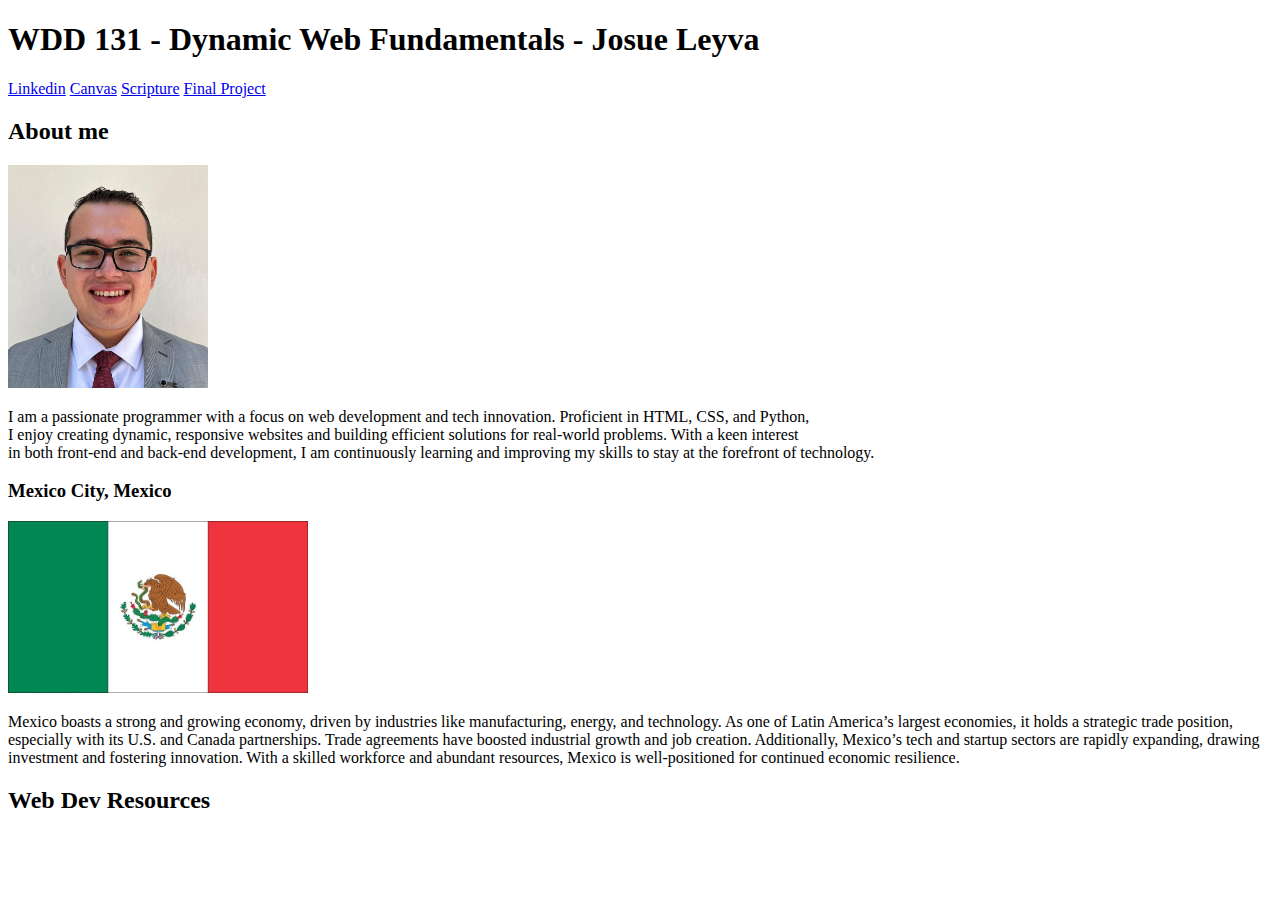
==== index.html @ 480b1951 "Meta Author and px in img" ====
<!DOCTYPE html>
<html lang="en">
<head>
    <meta charset="UTF-8">
    <meta name="viewport" content="width=device-width, initial-scale=1.0">
    <title>WDD 131 - Dynamic Web Fundamentals - Josue Leyva</title>
    <meta name="description" content="WDD 131 - Dynamic Web Fundamentals - Josue Elias Leyva Gonzalez is intended to be a website where you can get access to Josue Leyva's work in his developing course. Homework, HTML, CSS, JS">
    <meta  name="author" content="Josue Elias Leyva Gonzalez">
</head>
<body>
    <header>
        <h1>WDD 131 - Dynamic Web Fundamentals - <span>Josue Leyva</span></h1>
        <nav>
            <a href="https://www.linkedin.com/in/josue-e/">Linkedin</a>
            <a href="https://byupw.instructure.com/">Canvas</a>
            <a href="https://www.churchofjesuschrist.org/study/scriptures/bofm/1-ne/21?lang=eng&id=p18#p18">Scripture</a>
            <a href="#">Final Project</a>
        </nav>
    </header>
    <main>
        <section class="card">
            <h2>About me</h2>
            <img src="images/me-2.jpg" width="200" alt="Josue's picture">
            <p>I am a passionate programmer with a focus on web development and tech innovation. Proficient in HTML, CSS, and Python,<br>I enjoy creating dynamic, responsive websites and building efficient solutions for real-world problems. With a keen interest<br> in both front-end and back-end development, I am continuously learning and improving my skills to stay at the forefront of technology.</p>
            <div class="country">
                <h3>Mexico City, Mexico</h3>
                <img src="images/mexican-flag.jpg" width="300" alt="Mexico's Flag">
                <p>Mexico boasts a strong and growing economy, driven by industries like manufacturing, energy, and technology. As one of Latin America’s largest economies, it holds a strategic trade position, especially with its U.S. and Canada partnerships. Trade agreements have boosted industrial growth and job creation. Additionally, Mexico’s tech and startup sectors are rapidly expanding, drawing investment and fostering innovation. With a skilled workforce and abundant resources, Mexico is well-positioned for continued economic resilience.</p>
            </div>
        </section>
        <section class="card">
            <h2>Web Dev Resources</h2>
        </section>
    </main>
    <footer></footer>
</body>
</html>
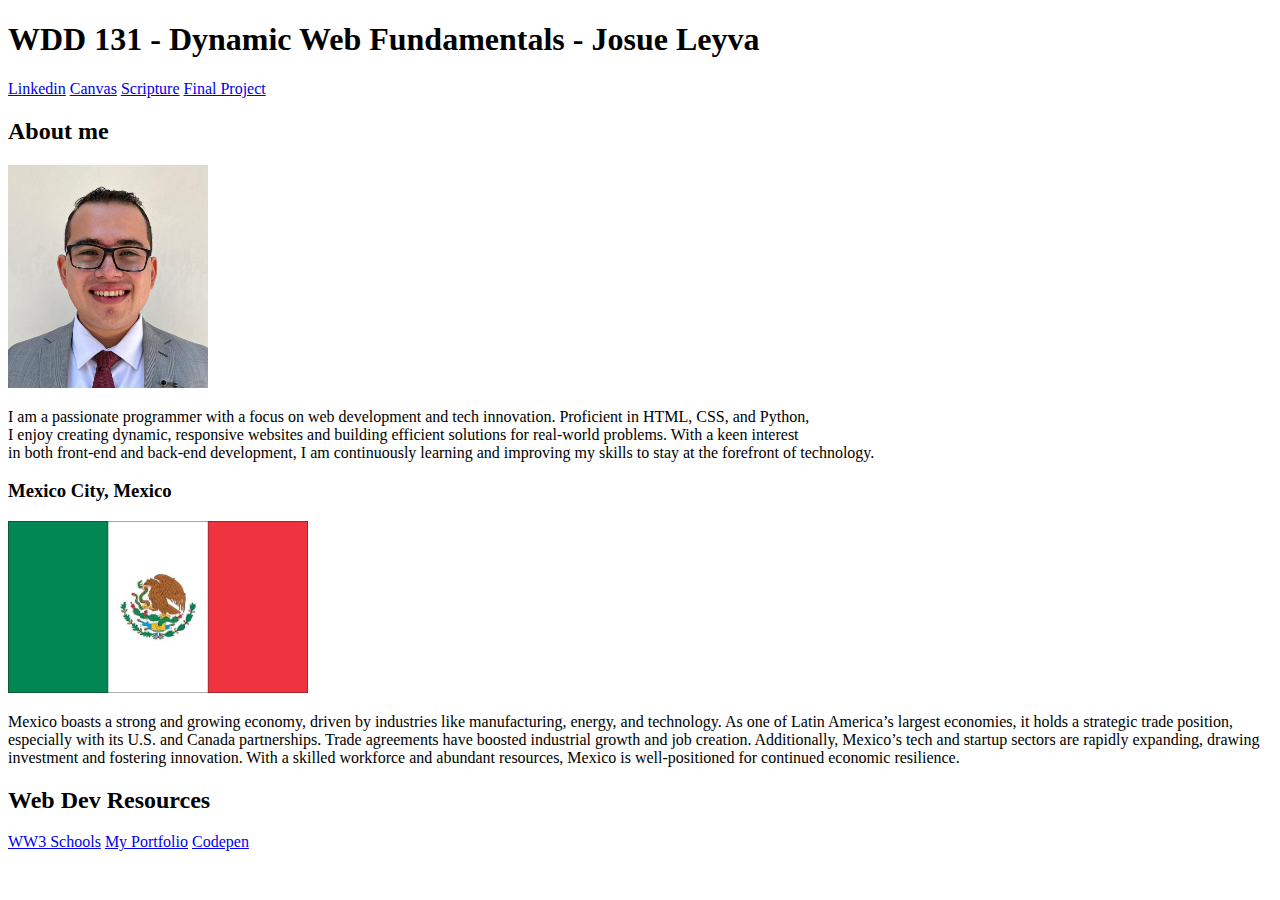
==== commit 1c5612af: "LINKS WEB DEV RESOURCES" ====
--- a/index.html
+++ b/index.html
@@ -30,6 +30,10 @@
         </section>
         <section class="card">
             <h2>Web Dev Resources</h2>
+            <a href="https://www.w3schools.com/" target="_blank">WW3 Schools</a>
+            <a href="https://github.com/josueliasl" target="_blank">My Portfolio</a>
+            <a href="https://codepen.io/" target="_blank">Codepen</a>
+
         </section>
     </main>
     <footer></footer>
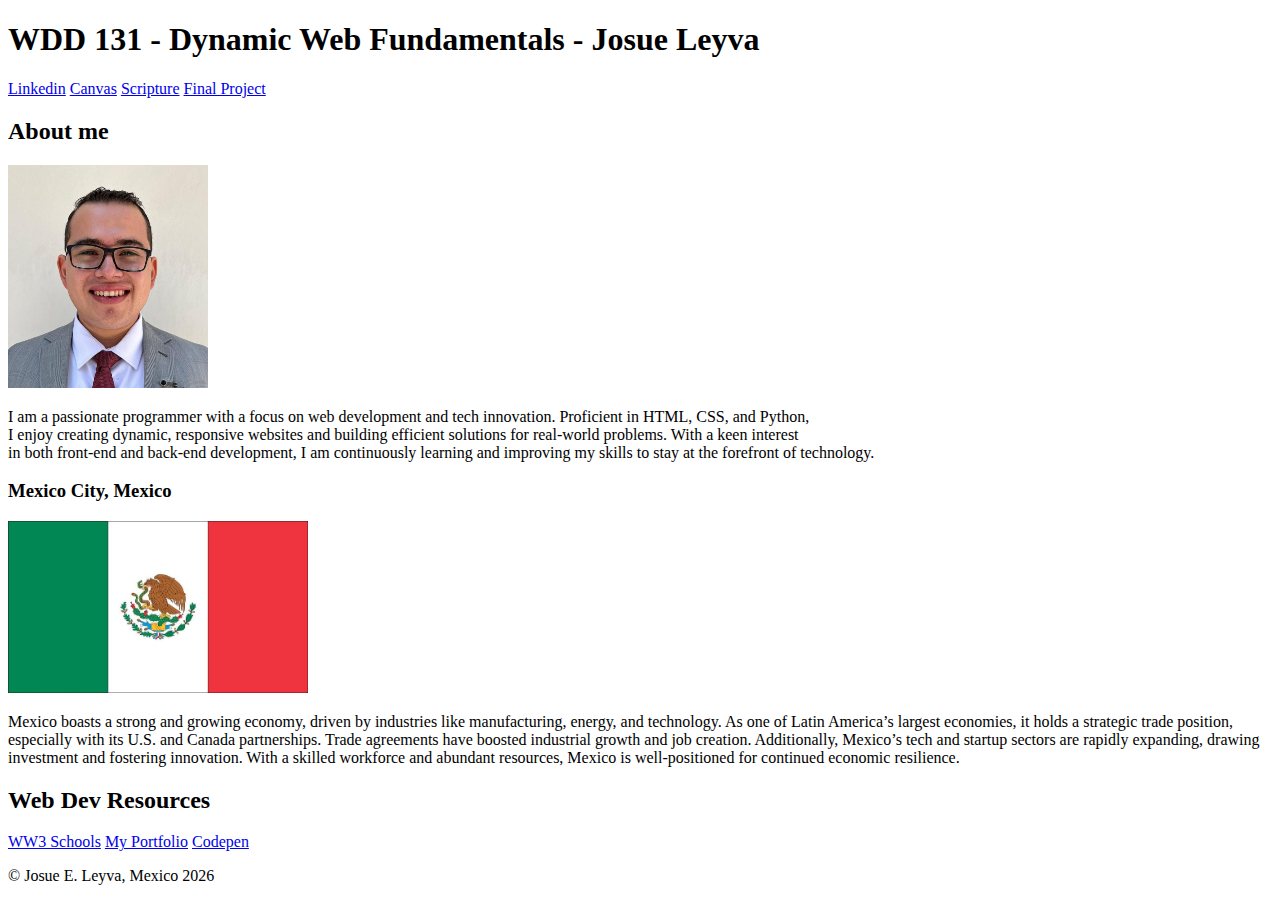
==== commit 291e4d98: "Linking styles, scripts and getting the year" ====
--- a/index.html
+++ b/index.html
@@ -6,6 +6,8 @@
     <title>WDD 131 - Dynamic Web Fundamentals - Josue Leyva</title>
     <meta name="description" content="WDD 131 - Dynamic Web Fundamentals - Josue Elias Leyva Gonzalez is intended to be a website where you can get access to Josue Leyva's work in his developing course. Homework, HTML, CSS, JS">
     <meta  name="author" content="Josue Elias Leyva Gonzalez">
+    <link rel="stylesheet" href="styles/base.css">
+    <script src="scripts/getdates.js" defer></script>
 </head>
 <body>
     <header>
@@ -36,6 +38,8 @@
 
         </section>
     </main>
-    <footer></footer>
+    <footer>
+        <p>© Josue E. Leyva, Mexico <span id="currentYear"></span></p>
+    </footer>
 </body>
 </html>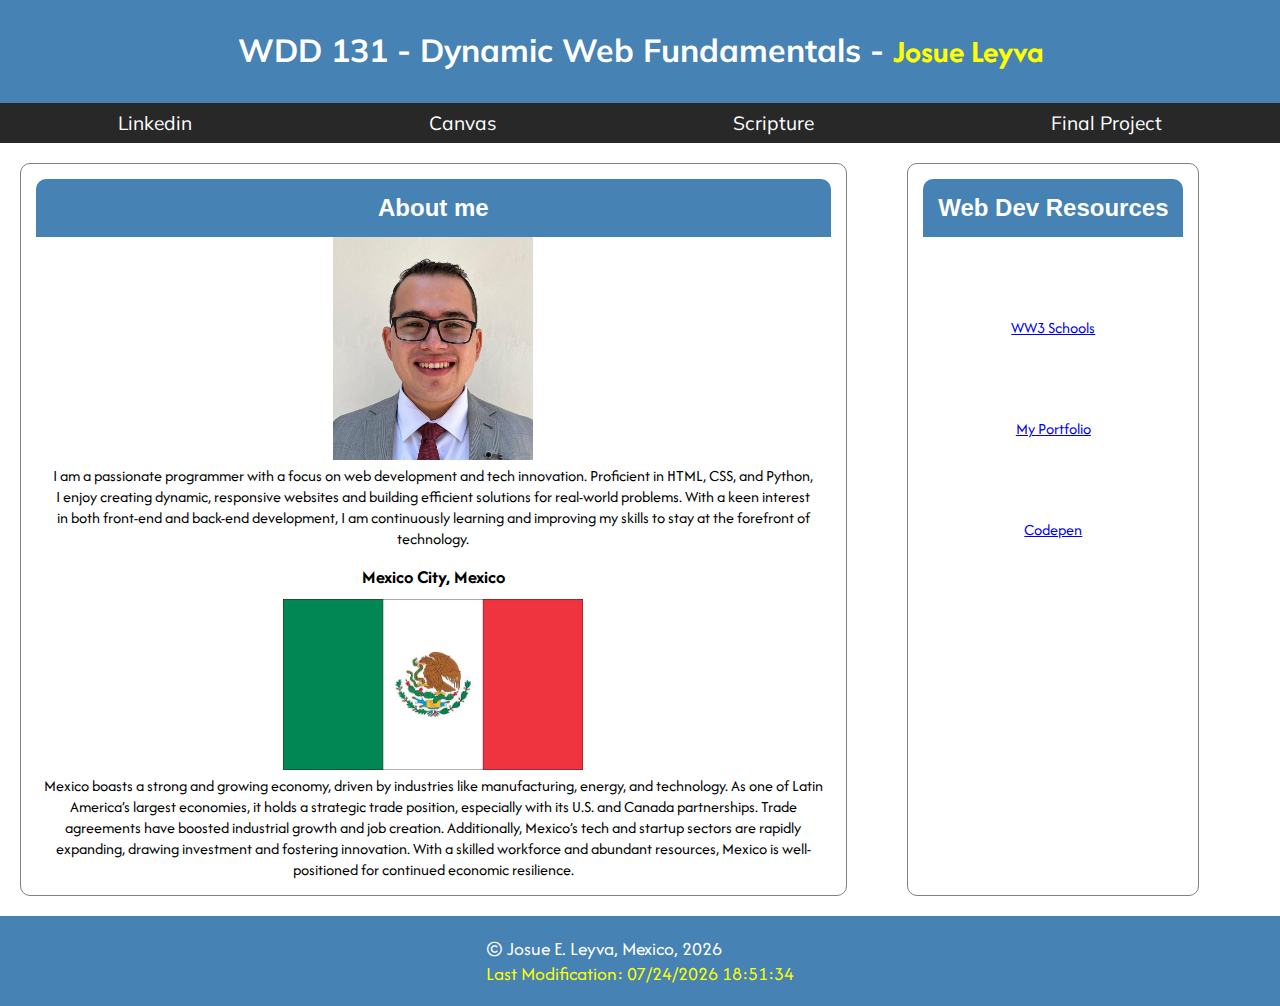
==== commit 9366ee06: "font in styles" ====
--- a/index.html
+++ b/index.html
@@ -8,6 +8,9 @@
     <meta  name="author" content="Josue Elias Leyva Gonzalez">
     <link rel="stylesheet" href="styles/base.css">
     <script src="scripts/getdates.js" defer></script>
+    <link rel="preconnect" href="https://fonts.googleapis.com">
+    <link rel="preconnect" href="https://fonts.gstatic.com" crossorigin="">
+    <link href="https://fonts.googleapis.com/css2?family=Afacad+Flux:wght@100..1000&amp;family=Mulish:ital,wght@0,200..1000;1,200..1000&amp;display=swap" rel="stylesheet">
 </head>
 <body>
     <header>
@@ -21,16 +24,18 @@
     </header>
     <main>
         <section class="card">
+            <div class="about-me">
             <h2>About me</h2>
             <img src="images/me-2.jpg" width="200" alt="Josue's picture">
             <p>I am a passionate programmer with a focus on web development and tech innovation. Proficient in HTML, CSS, and Python,<br>I enjoy creating dynamic, responsive websites and building efficient solutions for real-world problems. With a keen interest<br> in both front-end and back-end development, I am continuously learning and improving my skills to stay at the forefront of technology.</p>
+            </div>
             <div class="country">
                 <h3>Mexico City, Mexico</h3>
                 <img src="images/mexican-flag.jpg" width="300" alt="Mexico's Flag">
                 <p>Mexico boasts a strong and growing economy, driven by industries like manufacturing, energy, and technology. As one of Latin America’s largest economies, it holds a strategic trade position, especially with its U.S. and Canada partnerships. Trade agreements have boosted industrial growth and job creation. Additionally, Mexico’s tech and startup sectors are rapidly expanding, drawing investment and fostering innovation. With a skilled workforce and abundant resources, Mexico is well-positioned for continued economic resilience.</p>
             </div>
         </section>
-        <section class="card">
+        <section class="card" id="web-development">
             <h2>Web Dev Resources</h2>
             <a href="https://www.w3schools.com/" target="_blank">WW3 Schools</a>
             <a href="https://github.com/josueliasl" target="_blank">My Portfolio</a>
@@ -39,7 +44,8 @@
         </section>
     </main>
     <footer>
-        <p>© Josue E. Leyva, Mexico <span id="currentYear"></span></p>
+        <p>© Josue E. Leyva, Mexico, <span id="currentYear"></span></p>
+        <p id="lastModified"></p>
     </footer>
 </body>
 </html>--- a/styles/base.css
+++ b/styles/base.css
@@ -0,0 +1,91 @@
+*{
+    margin: 0;
+    padding: 0;
+    font-family: 'Afacad Flux';
+    font-style: normal;
+    font-weight: 100 1000;
+}
+h1 {
+    background-color: steelblue;
+    font-family: "Mulish", sans-serif;
+
+    color: white;
+    text-align: center;
+    padding: 30px
+}
+h1 span{
+    color: yellow;
+}
+nav{
+    background-color: rgb(40, 40, 40);
+    display: flex;
+    justify-content: space-around;
+    align-items: center;
+    height: 40px;
+}
+nav a{
+    text-decoration: none;
+    color: white;
+    font-family: "Mulish", sans-serif;
+    font-size: larger;
+    align-items: center;
+}
+nav a:hover{
+    color: rgb(40, 40, 40);
+    background-color: rgb(230, 227, 227);
+    border-radius: 10px;
+}
+main{
+    display: grid;
+    align-items: stretch;
+    justify-items: center;
+    grid-template-columns: 2fr 1fr;
+    margin:20px;
+    max-width: 1300px;
+
+}
+.card{
+    border: 1px solid gray;
+    border-radius: 10px;
+    text-align: center;
+    padding: 15px;
+}
+h2{
+    font-family: Arial, Helvetica, sans-serif;
+    background-color: steelblue;
+    text-align: center;
+    grid-row: 1/2;
+    padding: 15px;
+    margin-left: 0px;
+    margin-right:0px;
+    color: white;
+    border-radius: 10px 10px 0px 0px;
+
+}
+h3{
+    margin: 10px;
+}
+.about-me{
+    margin-bottom: 15px;
+}
+
+#web-development a{
+    display: flex;
+    justify-content: center;
+    margin-top: 80px;
+    margin-bottom: 70px;
+}
+footer{
+    background-color: steelblue;
+    color:white;
+    display: grid;
+    align-items: center;
+    justify-content: center;
+    padding: 20px;
+    font-size: larger;
+    font-family: "Mulish", sans-serif;
+}
+#lastModified{
+    color:yellow;
+}
+
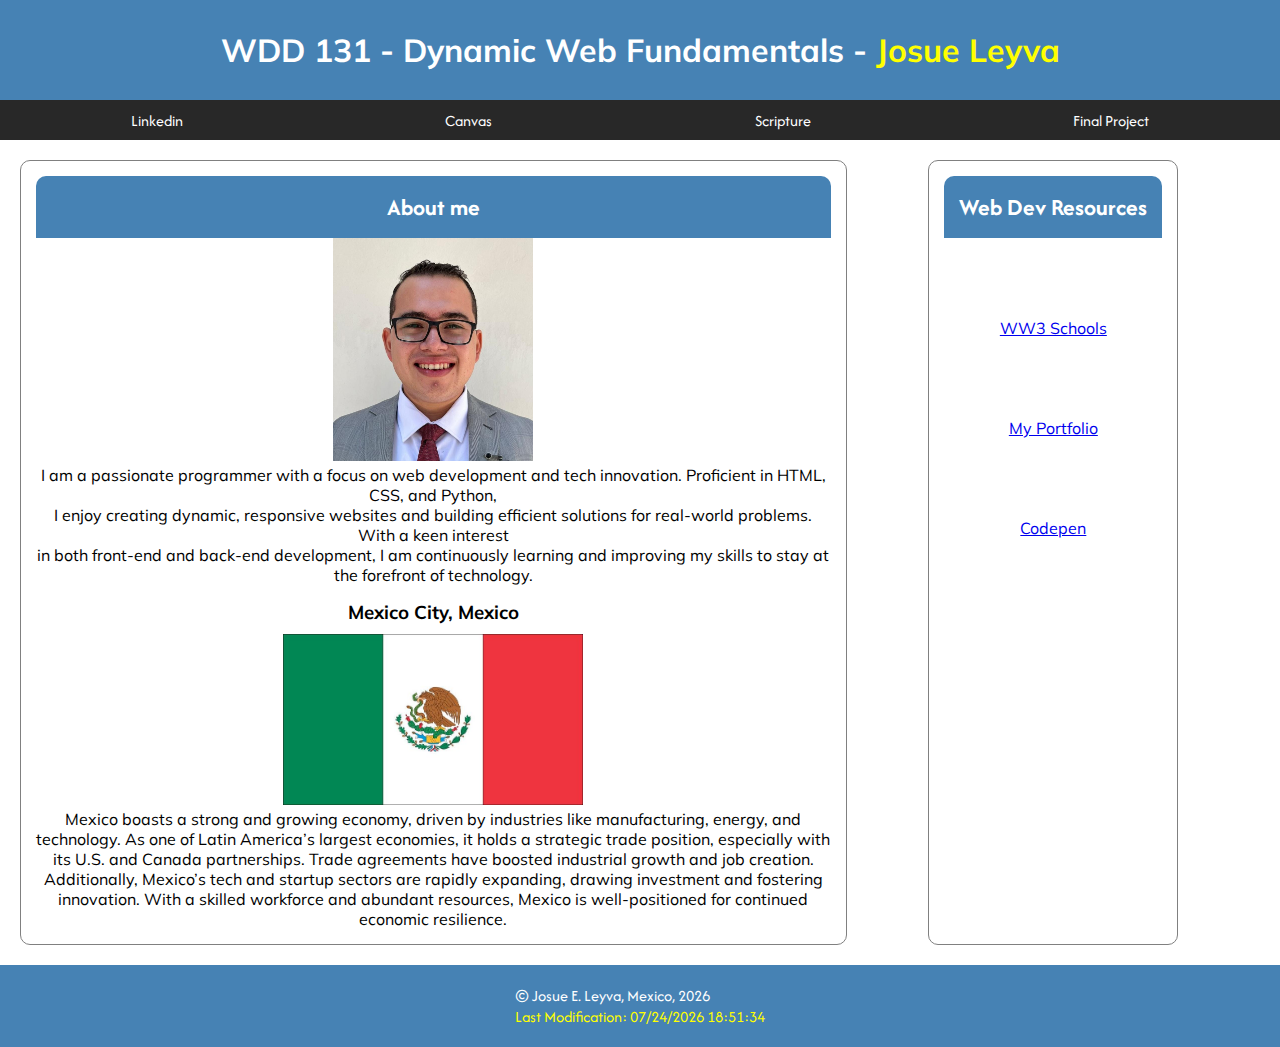
==== commit 98d31630: "font adjustment 2.0" ====
--- a/index.html
+++ b/index.html
@@ -9,8 +9,9 @@
     <link rel="stylesheet" href="styles/base.css">
     <script src="scripts/getdates.js" defer></script>
     <link rel="preconnect" href="https://fonts.googleapis.com">
-    <link rel="preconnect" href="https://fonts.gstatic.com" crossorigin="">
-    <link href="https://fonts.googleapis.com/css2?family=Afacad+Flux:wght@100..1000&amp;family=Mulish:ital,wght@0,200..1000;1,200..1000&amp;display=swap" rel="stylesheet">
+    <link rel="preconnect" href="https://fonts.gstatic.com" crossorigin="anonymous">
+    <link href="https://fonts.googleapis.com/css2?family=Afacad+Flux:wght@100..1000&family=Mulish:ital,wght@0,200..1000;1,200..1000&display=swap" rel="stylesheet">
+
 </head>
 <body>
     <header>
--- a/styles/base.css
+++ b/styles/base.css
@@ -1,9 +1,10 @@
 *{
     margin: 0;
     padding: 0;
-    font-family: 'Afacad Flux';
-    font-style: normal;
-    font-weight: 100 1000;
+
+}
+body{
+    font-family: 'Mulish', sans-serif;
 }
 h1 {
     background-color: steelblue;
@@ -26,8 +27,8 @@
 nav a{
     text-decoration: none;
     color: white;
-    font-family: "Mulish", sans-serif;
-    font-size: larger;
+    font-family: 'Afacad Flux', serif;
+    
     align-items: center;
 }
 nav a:hover{
@@ -51,7 +52,7 @@
     padding: 15px;
 }
 h2{
-    font-family: Arial, Helvetica, sans-serif;
+    font-family: 'Afacad Flux', serif;
     background-color: steelblue;
     text-align: center;
     grid-row: 1/2;
@@ -82,8 +83,7 @@
     align-items: center;
     justify-content: center;
     padding: 20px;
-    font-size: larger;
-    font-family: "Mulish", sans-serif;
+    font-family: 'Afacad Flux', serif;
 }
 #lastModified{
     color:yellow;
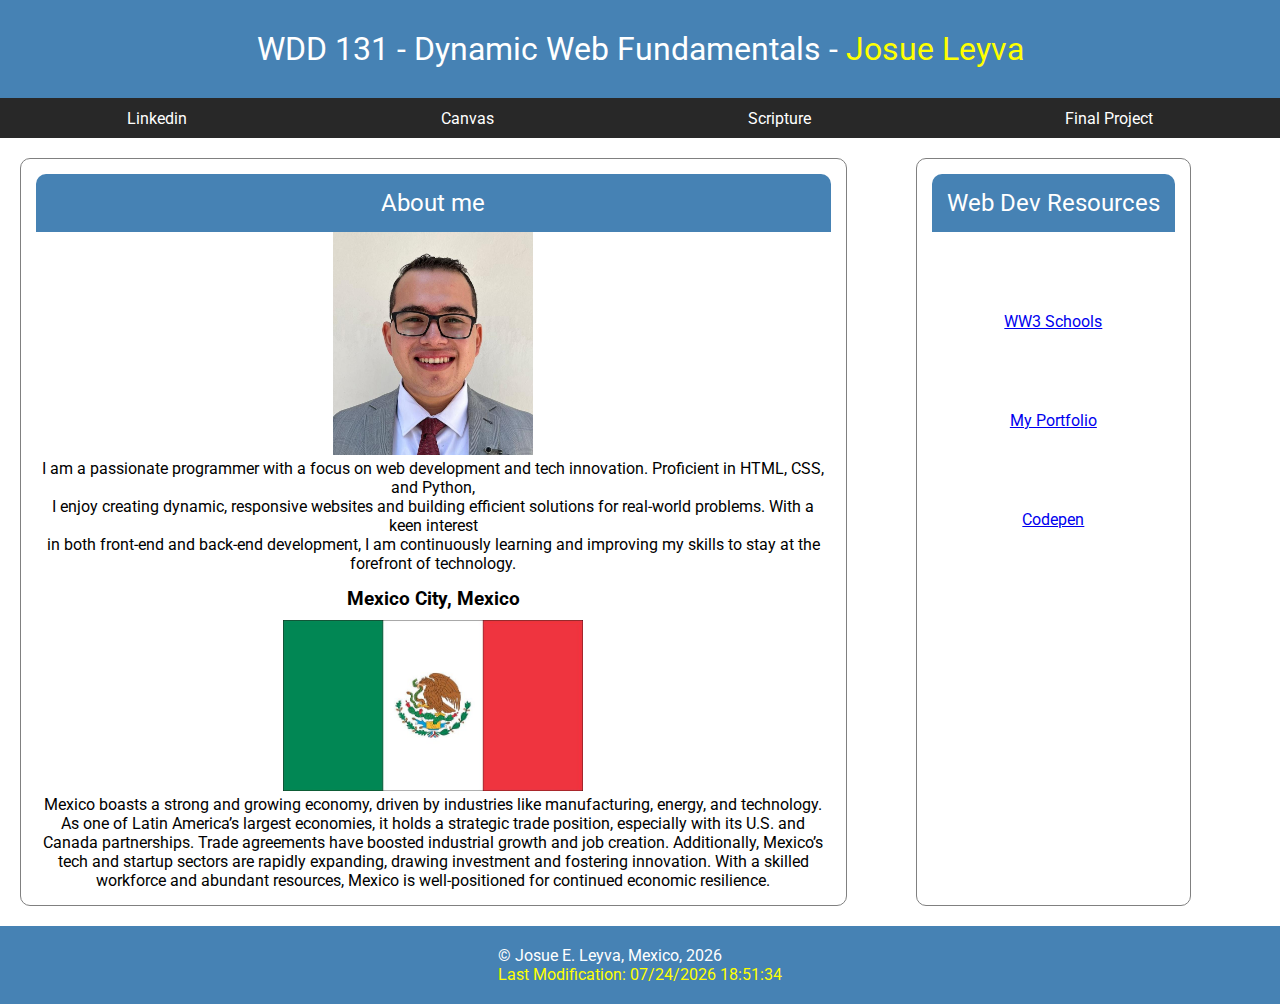
==== commit d64b51d5: "3rd try robot" ====
--- a/index.html
+++ b/index.html
@@ -9,8 +9,8 @@
     <link rel="stylesheet" href="styles/base.css">
     <script src="scripts/getdates.js" defer></script>
     <link rel="preconnect" href="https://fonts.googleapis.com">
-    <link rel="preconnect" href="https://fonts.gstatic.com" crossorigin="anonymous">
-    <link href="https://fonts.googleapis.com/css2?family=Afacad+Flux:wght@100..1000&family=Mulish:ital,wght@0,200..1000;1,200..1000&display=swap" rel="stylesheet">
+    <link rel="preconnect" href="https://fonts.gstatic.com" crossorigin>
+    <link href="https://fonts.googleapis.com/css2?family=Roboto:ital,wght@0,100..900;1,100..900&display=swap" rel="stylesheet">
 
 </head>
 <body>
--- a/styles/base.css
+++ b/styles/base.css
@@ -4,11 +4,12 @@
 
 }
 body{
-    font-family: 'Mulish', sans-serif;
-}
+    font-family: 'Roboto', sans-serif;
+    font-weight: 400;}
 h1 {
     background-color: steelblue;
-    font-family: "Mulish", sans-serif;
+    font-family: 'Roboto', sans-serif;
+    font-weight: 400;
 
     color: white;
     text-align: center;
@@ -27,7 +28,8 @@
 nav a{
     text-decoration: none;
     color: white;
-    font-family: 'Afacad Flux', serif;
+    font-family:  'Roboto', sans-serif;
+    font-weight: 400;
     
     align-items: center;
 }
@@ -52,7 +54,8 @@
     padding: 15px;
 }
 h2{
-    font-family: 'Afacad Flux', serif;
+    font-family:  'Roboto', sans-serif;
+    font-weight: 400;
     background-color: steelblue;
     text-align: center;
     grid-row: 1/2;
@@ -83,7 +86,8 @@
     align-items: center;
     justify-content: center;
     padding: 20px;
-    font-family: 'Afacad Flux', serif;
+    font-family: 'Roboto', sans-serif;
+    font-weight: 400;
 }
 #lastModified{
     color:yellow;
